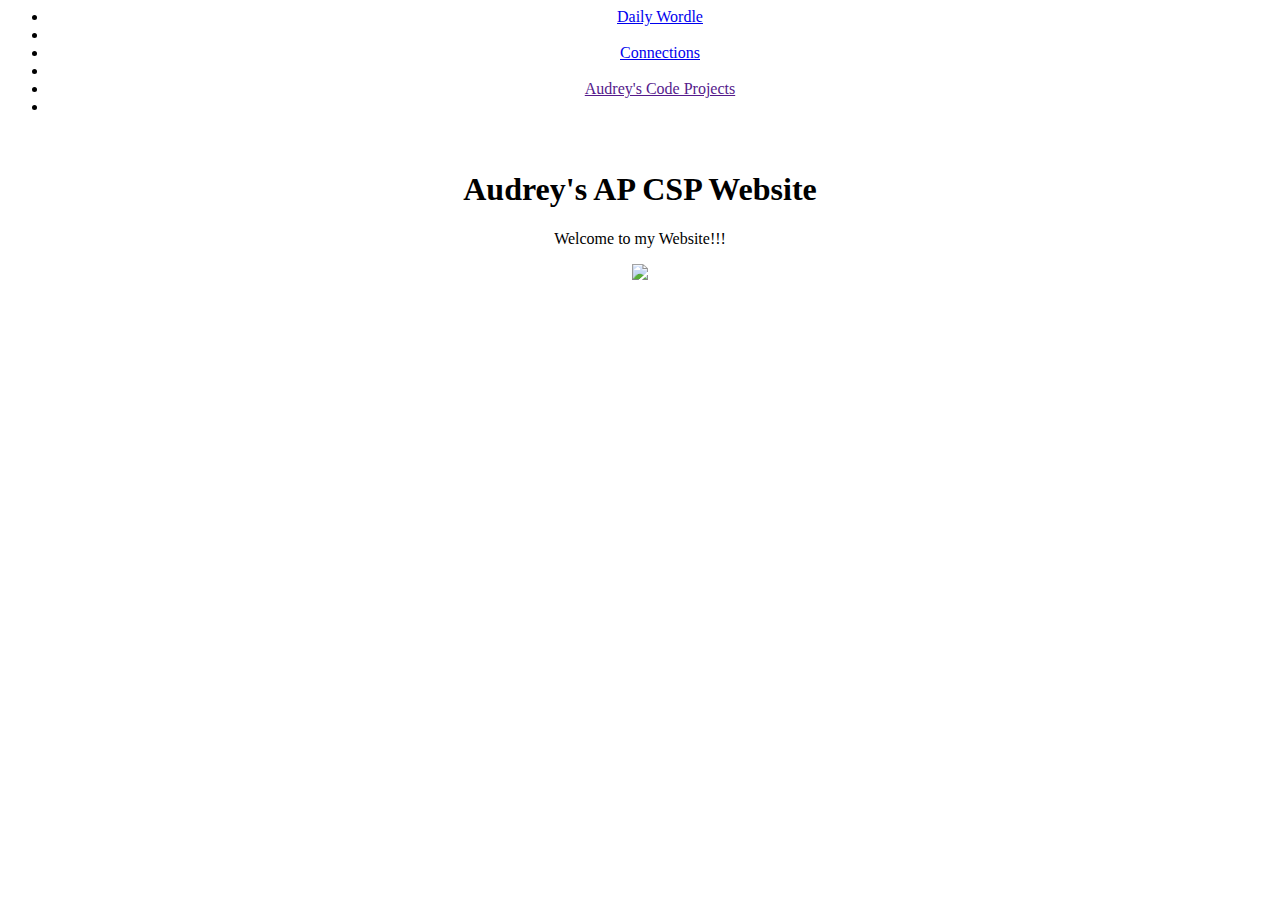
==== index.html @ b4d298ac "test" ====
<html>
  <heading>
    <link rel="stylesheet" href="style.css">
   
  </heading> 
  <body>
    <center> 
    
      <ul>
  <li><a href = "https://www.nytimes.com/games/wordle/index.html"> Daily Wordle </a> <li/>
<li><a href = "https://www.nytimes.com/games/connections"> Connections </a> <li/>
<li><a href = ""> Audrey's Code Projects </a> <li/>
</ul>
      <br>
    <h1> Audrey's AP CSP Website </h1>
       <p> Welcome to my Website!!! </p>
      <img src =https://encrypted-tbn0.gstatic.com/images?q=tbn:ANd9GcTkaniWm_lcrR1QFPZ6Fn_E9cyJomCPZqX55c4FjLvXowpNIGDb:https://blogassets.leverageedu.com/blog/wp-content/uploads/2020/06/22210327/BE-Computer-Science.png&s>
      </img>
    <br>
    <iframe width="392" height="620" style="border: 0px;" src="https://studio.code.org/projects/applab/OggYtz0H6fqHlAA40etFPM930YIBTQUSw4evdcCTEUs/embed?nosource"></iframe>
    </center>
  </body>
</html>
---- style.css ----
body {

}
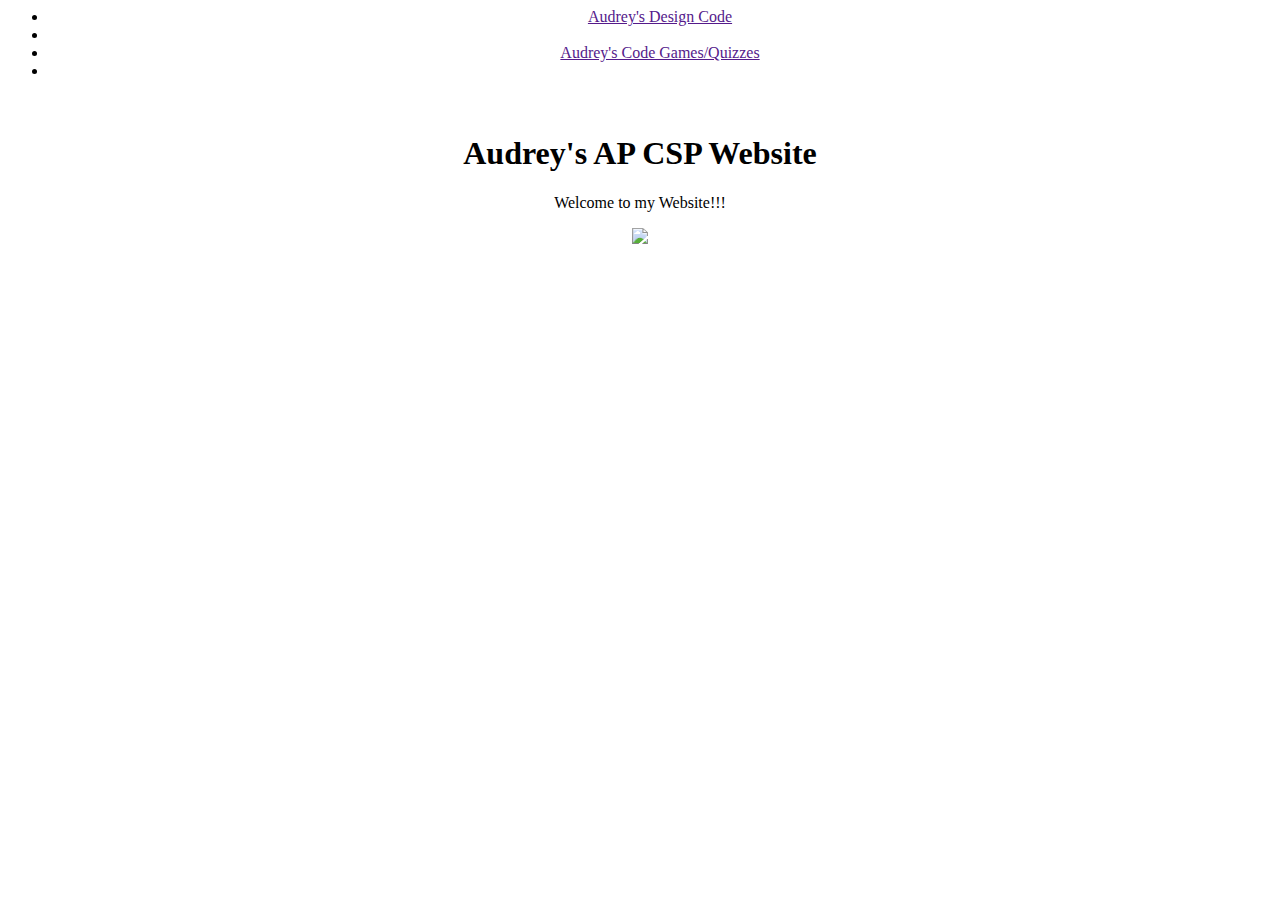
==== commit 7990cdaf: "first update" ====
--- a/index.html
+++ b/index.html
@@ -1,23 +1,21 @@
 <html>
   <heading>
-    <link rel="stylesheet" href="style.css">
-   
+    <title> Audrey's Website </title>
   </heading> 
   <body>
     <center> 
     
       <ul>
-  <li><a href = "https://www.nytimes.com/games/wordle/index.html"> Daily Wordle </a> <li/>
-<li><a href = "https://www.nytimes.com/games/connections"> Connections </a> <li/>
-<li><a href = ""> Audrey's Code Projects </a> <li/>
+<li><a href = ""> Audrey's Design Code </a> <li/>
+<li><a href = ""> Audrey's Code Games/Quizzes </a> <li/>
 </ul>
       <br>
     <h1> Audrey's AP CSP Website </h1>
        <p> Welcome to my Website!!! </p>
-      <img src =https://encrypted-tbn0.gstatic.com/images?q=tbn:ANd9GcTkaniWm_lcrR1QFPZ6Fn_E9cyJomCPZqX55c4FjLvXowpNIGDb:https://blogassets.leverageedu.com/blog/wp-content/uploads/2020/06/22210327/BE-Computer-Science.png&s>
+      <img src =https://encrypted-tbn0.gstatic.com/images?q=tbn:ANd9GcQnNmTDXE0I-X4BIke6HcRZznUB69CKe6q3xt7ACNbL1o4eVXM7:https://www.csi.cuny.edu/sites/default/files/styles/inner_page_slider/public/2022-02/computer_science_slider_colored_code.jpg%3Fitok%3DD5hq4KTx&s>
       </img>
     <br>
-    <iframe width="392" height="620" style="border: 0px;" src="https://studio.code.org/projects/applab/OggYtz0H6fqHlAA40etFPM930YIBTQUSw4evdcCTEUs/embed?nosource"></iframe>
+  
     </center>
   </body>
 </html>
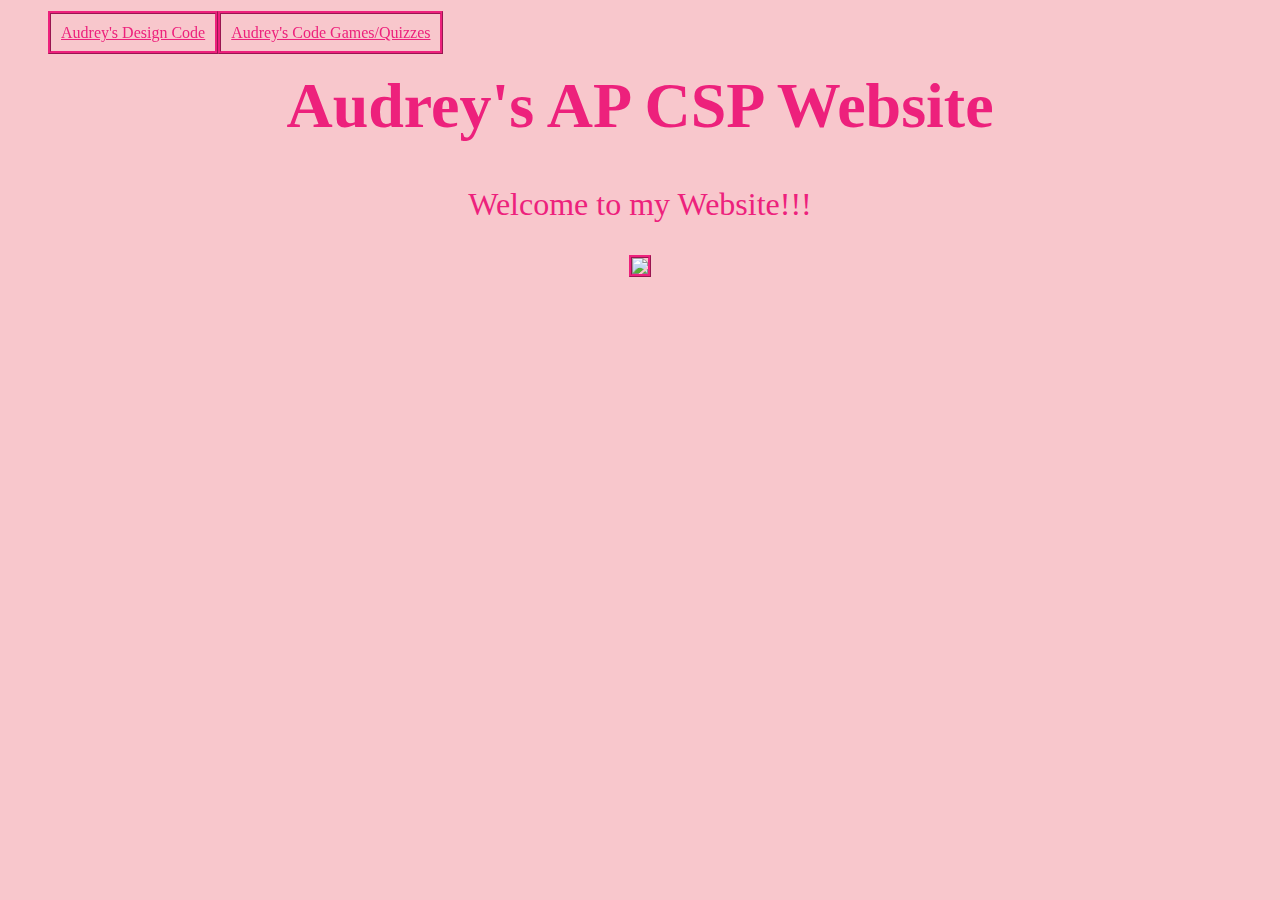
==== commit 36c98248: "Update index.html" ====
--- a/index.html
+++ b/index.html
@@ -1,5 +1,7 @@
 <html>
   <heading>
+    <link rel="stylesheet" href="style.css">
+    <link rel="icon" type="image/x-icon" href="[data-uri]">
     <title> Audrey's Website </title>
   </heading> 
   <body>
--- a/style.css
+++ b/style.css
@@ -0,0 +1,33 @@
+body{
+  background-color: #F8C7CC;
+}
+h1{
+  font-size: 400%;
+  color: #ED217C;
+  font-family: "Papyrus";
+}
+p{
+  font-size: 200%;
+  color: #ED217C
+}
+img{
+  border-style: ridge;
+  border-color: #ED217C;
+}
+ul{
+  text-align: center;
+  list-style-type: none;
+  font-family: "papyrus";
+  position: fixed;
+}
+li{
+  float: left;
+}
+li a{
+  padding: 10px;
+  color: #ED217C;
+  border:ridge;
+}
+li a:hover{
+  background-color: #FF7B9C;
+}
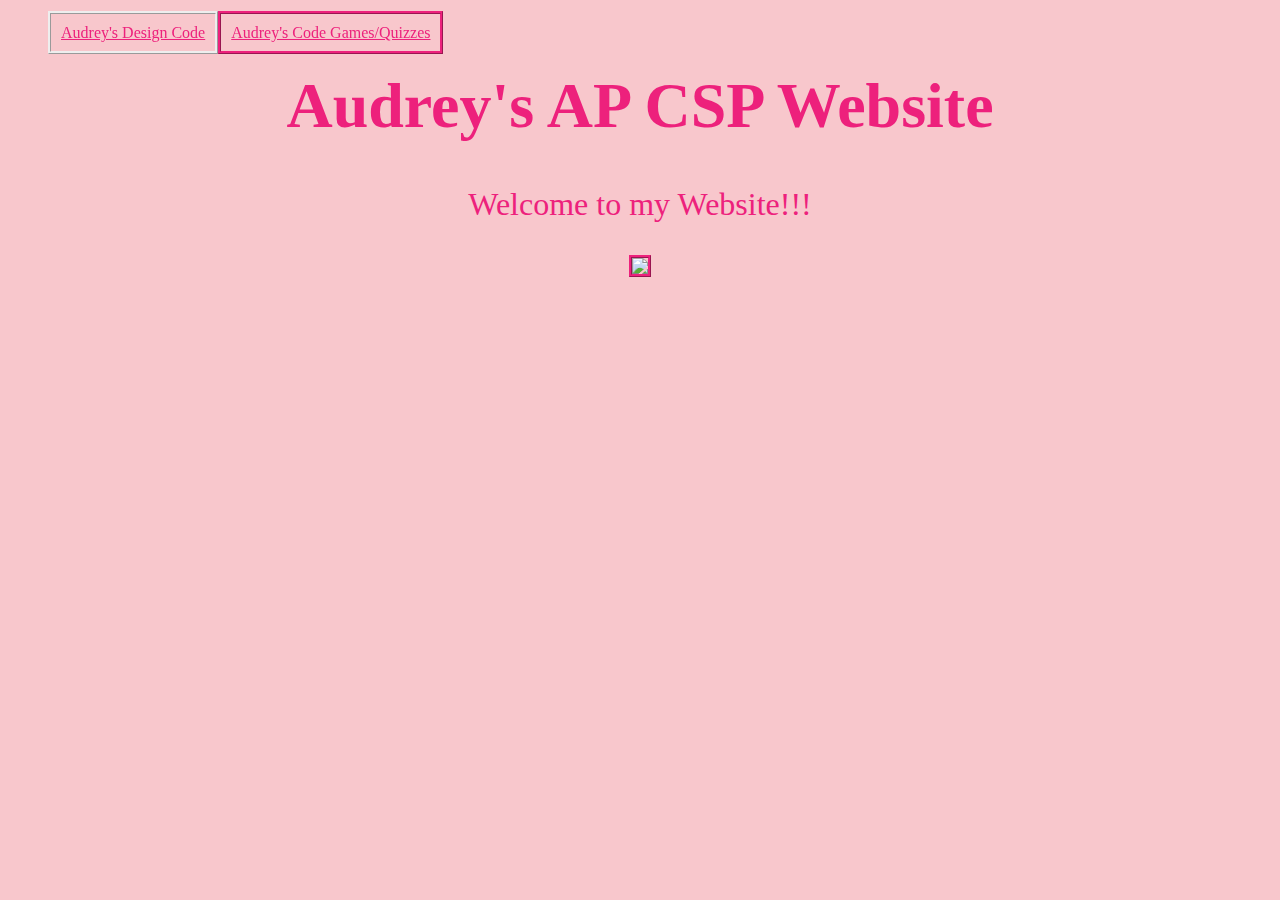
==== commit dde54a6b: "Update index.html" ====
--- a/index.html
+++ b/index.html
@@ -8,7 +8,7 @@
     <center> 
     
       <ul>
-<li><a href = ""> Audrey's Design Code </a> <li/>
+<li><a href = "design.html"> Audrey's Design Code </a> <li/>
 <li><a href = ""> Audrey's Code Games/Quizzes </a> <li/>
 </ul>
       <br>
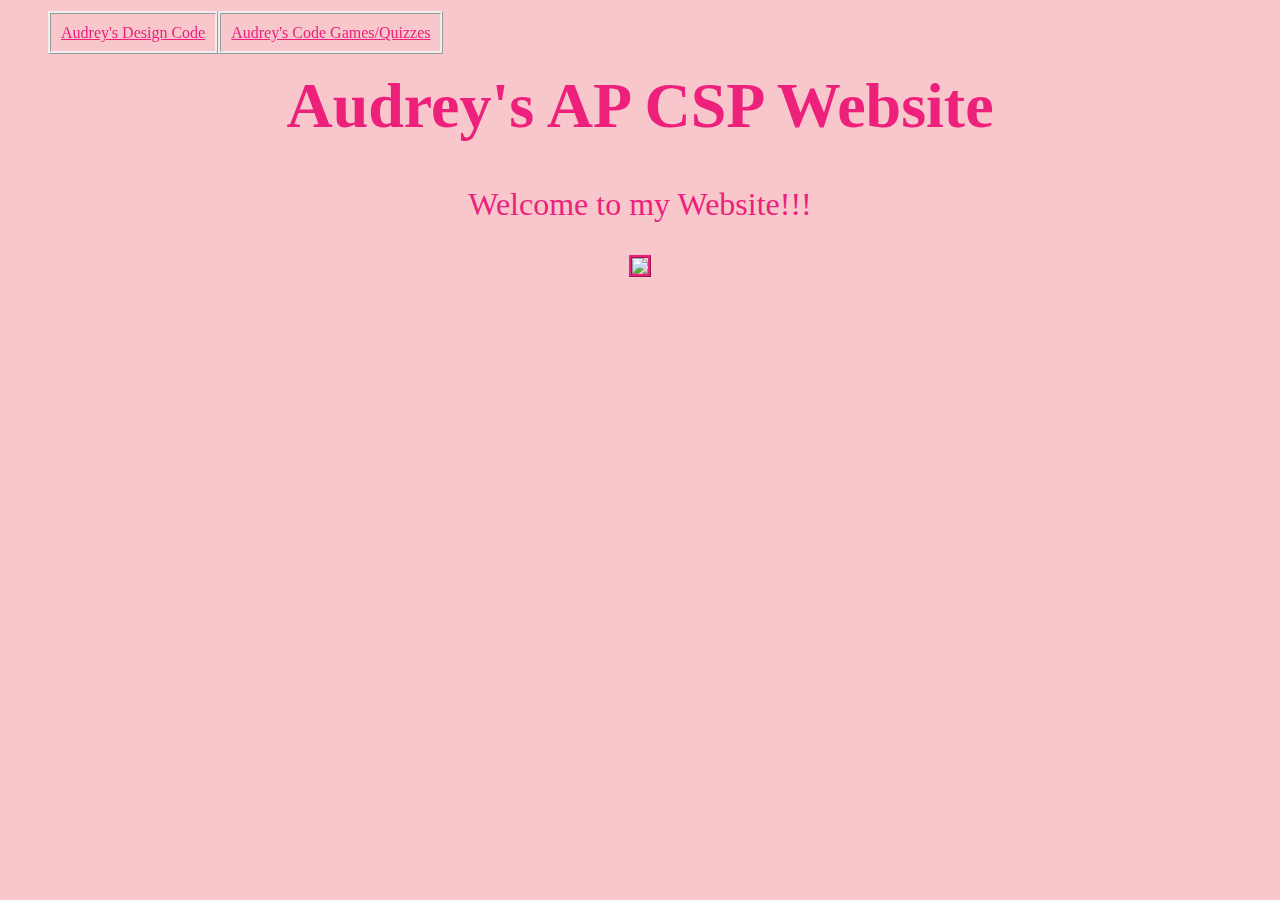
==== commit af2a86e8: "Update index.html" ====
--- a/index.html
+++ b/index.html
@@ -9,7 +9,7 @@
     
       <ul>
 <li><a href = "design.html"> Audrey's Design Code </a> <li/>
-<li><a href = ""> Audrey's Code Games/Quizzes </a> <li/>
+<li><a href = "games.html"> Audrey's Code Games/Quizzes </a> <li/>
 </ul>
       <br>
     <h1> Audrey's AP CSP Website </h1>
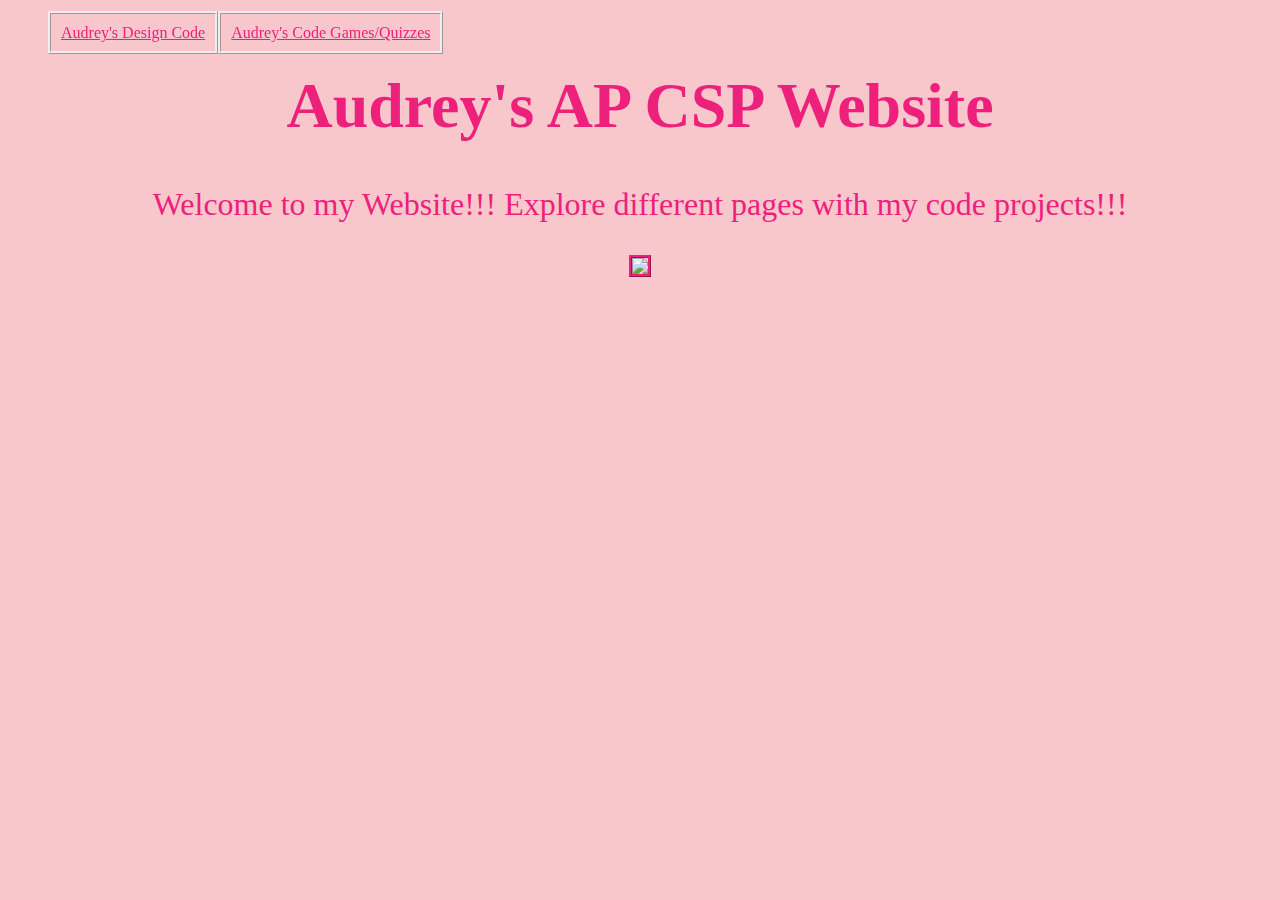
==== commit 51561127: "Update index.html" ====
--- a/index.html
+++ b/index.html
@@ -13,7 +13,7 @@
 </ul>
       <br>
     <h1> Audrey's AP CSP Website </h1>
-       <p> Welcome to my Website!!! </p>
+       <p> Welcome to my Website!!! Explore different pages with my code projects!!!</p>
       <img src =https://encrypted-tbn0.gstatic.com/images?q=tbn:ANd9GcQnNmTDXE0I-X4BIke6HcRZznUB69CKe6q3xt7ACNbL1o4eVXM7:https://www.csi.cuny.edu/sites/default/files/styles/inner_page_slider/public/2022-02/computer_science_slider_colored_code.jpg%3Fitok%3DD5hq4KTx&s>
       </img>
     <br>
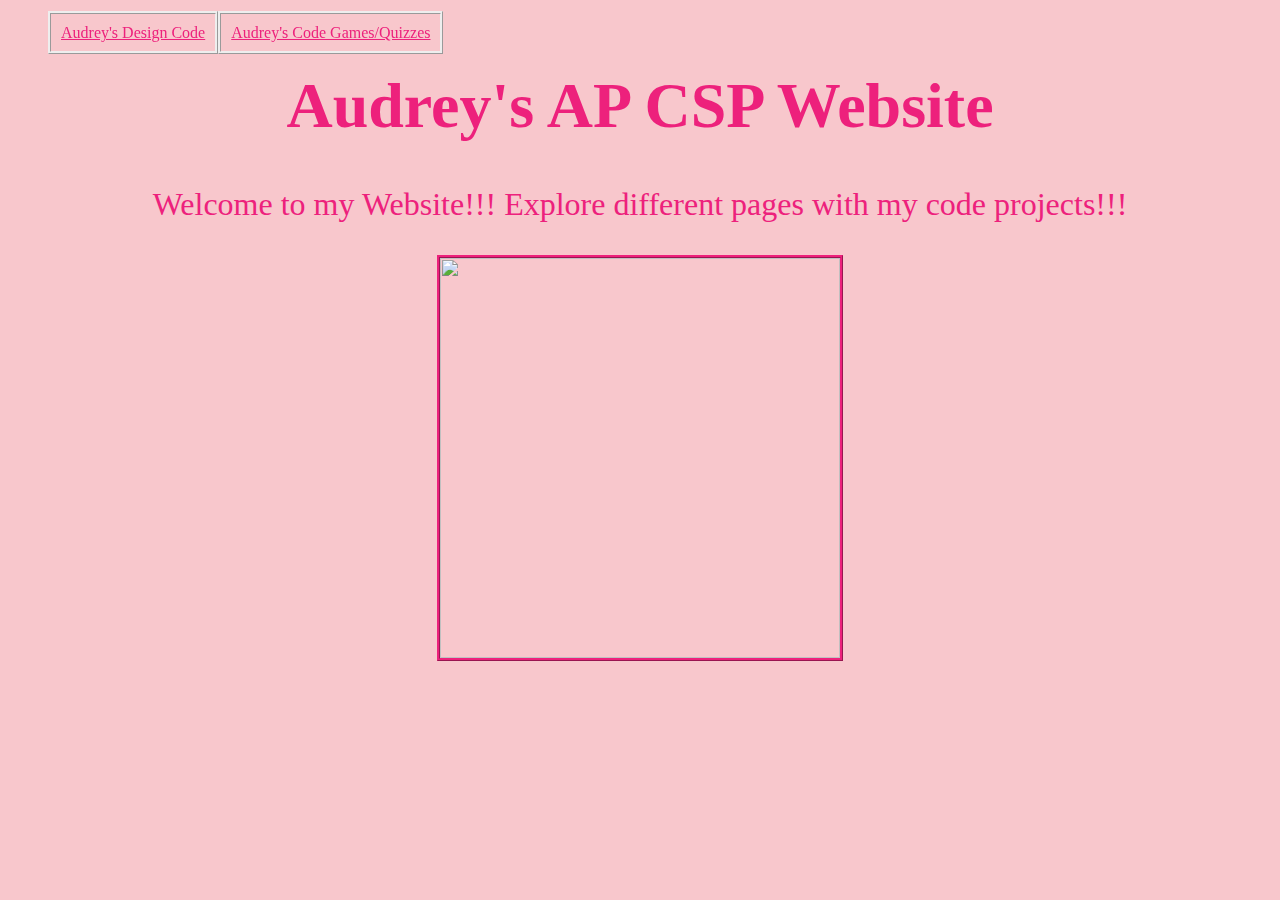
==== commit c9c380e4: "Update index.html" ====
--- a/index.html
+++ b/index.html
@@ -1,7 +1,7 @@
 <html>
   <heading>
     <link rel="stylesheet" href="style.css">
-    <link rel="icon" type="image/x-icon" href="[data-uri]">
+<link rel="icon" type="image/x-icon" href="https://www.google.com/imgres?q=pink%20a&imgurl=https%3A%2F%2Fwww.iconsdb.com%2Ficons%2Fpreview%2Fbarbie-pink%2Fletter-a-xxl.png&imgrefurl=https%3A%2F%2Fwww.iconsdb.com%2Fbarbie-pink-icons%2Fletter-a-icon.html&docid=wzzj7qlsBlGO7M&tbnid=yZssMwhdUWq9nM&vet=12ahUKEwj8vKrC_7WGAxVShu4BHV19D0AQM3oECHEQAA..i&w=256&h=256&hcb=2&ved=2ahUKEwj8vKrC_7WGAxVShu4BHV19D0AQM3oECHEQAA">
     <title> Audrey's Website </title>
   </heading> 
   <body>
--- a/style.css
+++ b/style.css
@@ -13,6 +13,7 @@
 img{
   border-style: ridge;
   border-color: #ED217C;
+  width: 400px
 }
 ul{
   text-align: center;
